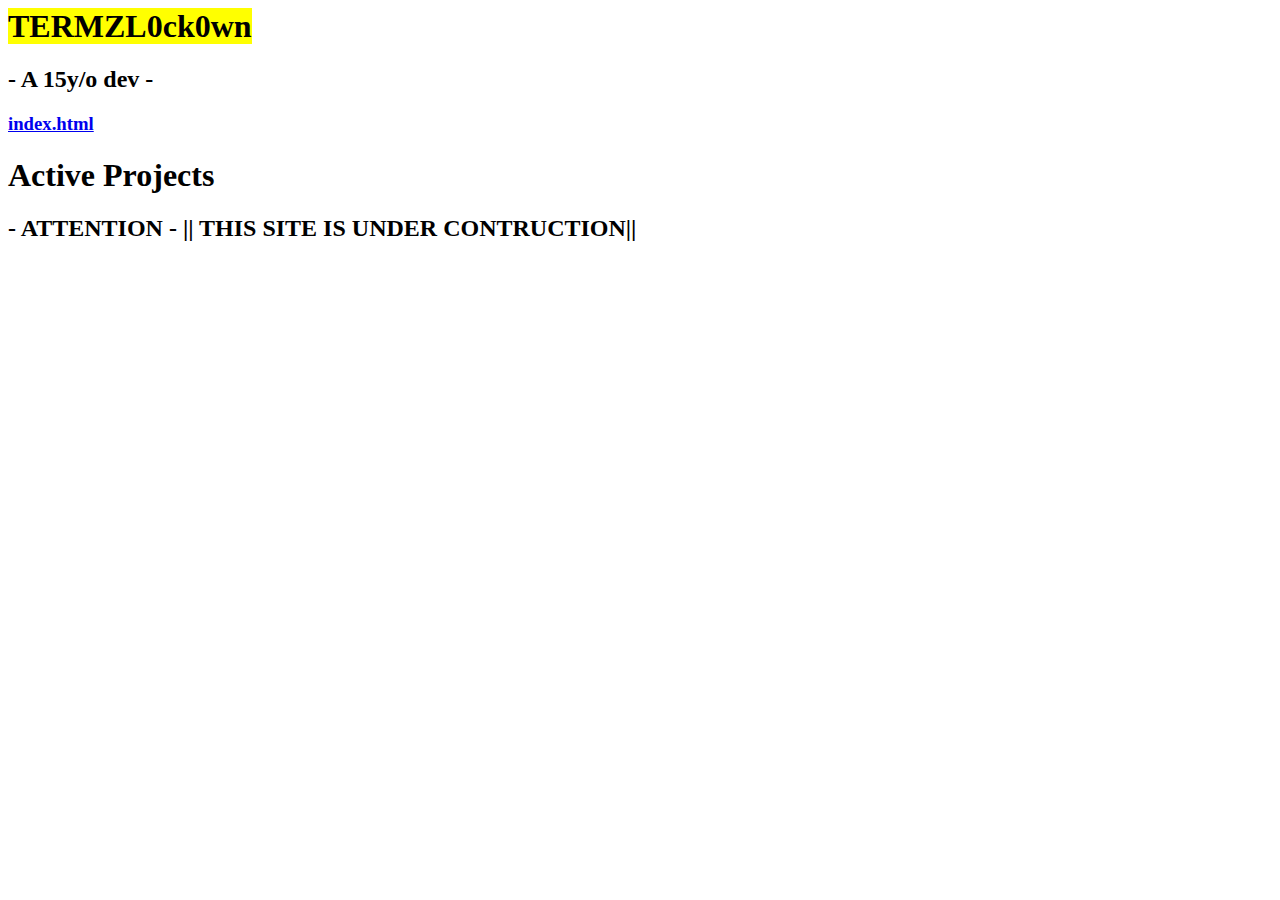
==== projects/index.html @ ef9d08b9 "Add files via upload" ====
<html>
    <head>
        <title>TERMZL0ckd0wn's Pub</title>
        <meta name="viewport" content="width=device-width, initial-scale=1.0">
        <link rel="stylesheet" href="/termz.eu.org/style.css">
    </head>
    
    <section class="layout">

        <div class="sidebar">
        
            <h1 class="mainTitleBar"><mark class="mainMarkTitleBar">TERMZL0ck0wn</mark></h1>
            <h2>- A 15y/o dev -</h2>
            <h3>
                <a href="/termz.eu.org/index.html">index.html</a>
            </h3>
        
        </div>
        
        <div class="body">
            
            <h1 class="bodyTitle">Active Projects</h1>
            <h2 class="warnings">- ATTENTION - || THIS SITE IS UNDER CONTRUCTION||</h2>
        
        </div>
    
    </section>


</html>
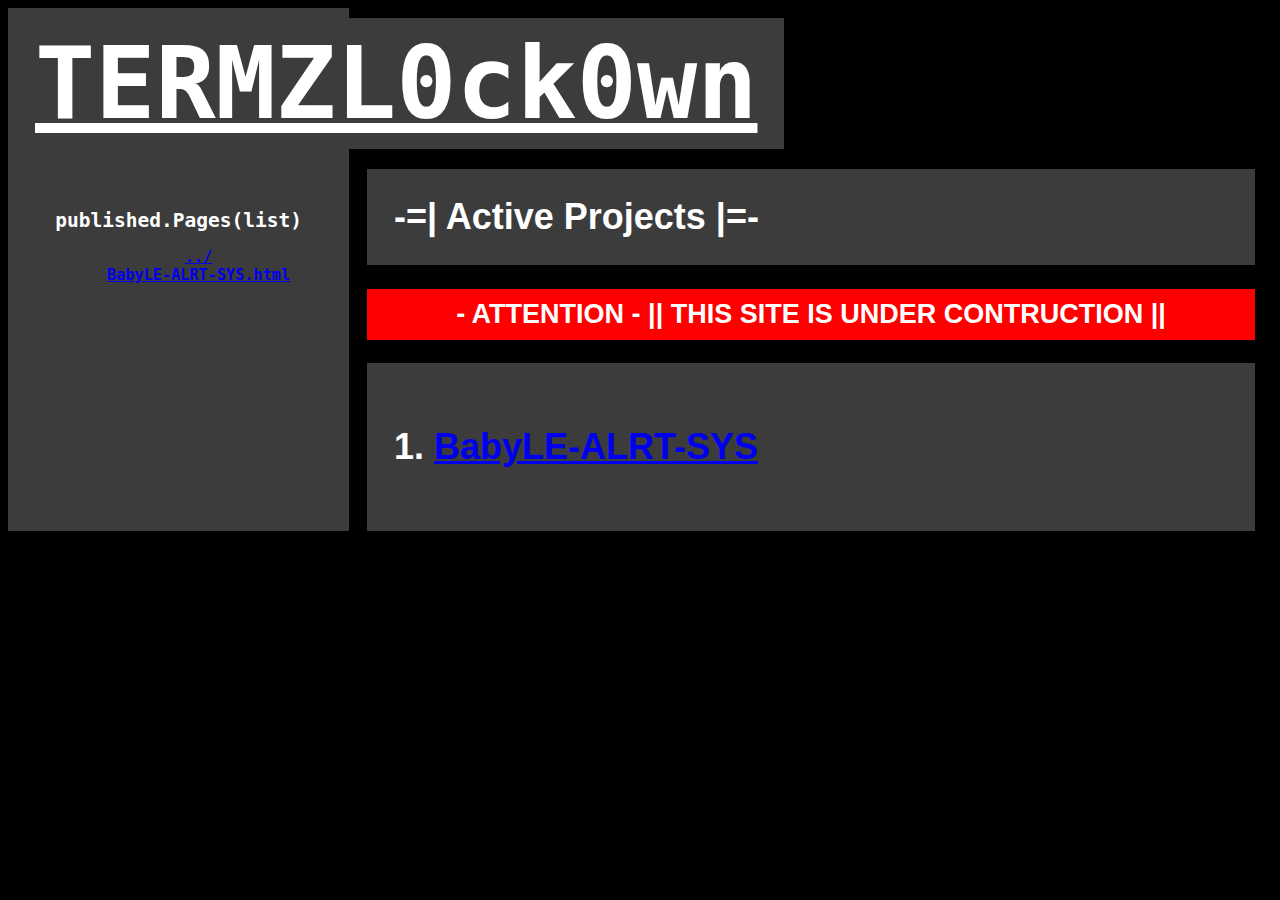
==== commit e165c3d4: "Updated web files + FAVICON!!!" ====
--- a/projects/index.html
+++ b/projects/index.html
@@ -1,8 +1,9 @@
 <html>
     <head>
-        <title>TERMZL0ckd0wn's Pub</title>
+        <title>TERMZL0ckd0wn's Pub - PROJECTS</title>
         <meta name="viewport" content="width=device-width, initial-scale=1.0">
-        <link rel="stylesheet" href="/termz.eu.org/style.css">
+        <link rel="stylesheet" href="../style.css">
+        <link rel="icon" type="image/x-icon" href="/favicon.ico">
     </head>
     
     <section class="layout">
@@ -10,18 +11,31 @@
         <div class="sidebar">
         
             <h1 class="mainTitleBar"><mark class="mainMarkTitleBar">TERMZL0ck0wn</mark></h1>
-            <h2>- A 15y/o dev -</h2>
+            <h2>published.Pages(list)</h2>
             <h3>
-                <a href="/termz.eu.org/index.html">index.html</a>
+                <dl>
+                    <dd><a href="../">../</a></dd>
+                    <dd><a href="BabyLE-ALRT-SYS/">BabyLE-ALRT-SYS.html</a></dd>
+                </dl>
             </h3>
         
         </div>
         
         <div class="body">
             
-            <h1 class="bodyTitle">Active Projects</h1>
-            <h2 class="warnings">- ATTENTION - || THIS SITE IS UNDER CONTRUCTION||</h2>
-        
+            <h1 class="bodyTitle">-=| Active Projects |=-</h1>
+            <h2 class="warnings">- ATTENTION - || THIS SITE IS UNDER CONTRUCTION ||</h2>
+            <div class="bodyTitle">
+                
+                <h1>
+                    <ol>
+                        
+                        <li><a href="/projects/BabyLE-ALRT-SYS/">BabyLE-ALRT-SYS</a></li>
+                    
+                    </ol>
+                </h1>
+
+            </div>    
         </div>
     
     </section>
--- a/style.css
+++ b/style.css
@@ -0,0 +1,90 @@
+.layout {
+    width: auto;
+    height: auto;
+    margin-bottom: 17px;
+  
+    display: grid;
+    grid:
+      "sidebar body" auto
+      / 27% auto;
+    gap: 0.7px;
+    grid-auto-flow: row dense;
+  }
+  
+.sidebar { 
+
+    grid-area: sidebar; 
+    text-align: center;
+    font-family: monospace;
+    background-color: rgb(60, 60, 60);
+    color: white;
+
+}
+
+.body { 
+
+    grid-area: body; 
+    color: white;
+    margin-top: 137;
+    margin-left: 17;
+    margin-right: 17;
+    font-size: large;
+    font-family: 'Segoe UI', Tahoma, Geneva, Verdana, sans-serif;
+
+}
+
+body {
+
+    background-color: black;
+
+}
+
+.mainTitleBar {
+
+    font-size: 100;
+    margin-top: 17;
+    margin-left: 27px;
+        
+
+}
+
+.mainMarkTitleBar {
+
+    background-color: rgb(60, 60, 60);
+    color: white;
+    padding-right: 27px;
+    padding-top: 7px;
+    padding-bottom: 7px;
+    text-decoration: underline;
+
+}
+
+.warnings {
+
+    background-color: red;
+    padding: 10;
+    text-align: center;
+
+}
+
+.bodyTitle {
+
+    background-color: rgb(60, 60, 60);
+    padding: 27;
+
+}
+
+.articleTitle { 
+
+    padding-top: 27px; 
+    padding-left: 27px; 
+    padding-right: 27px; 
+    text-decoration: underline; 
+
+}
+
+.articleContent { 
+    
+    padding-left: 47px; 
+    
+}